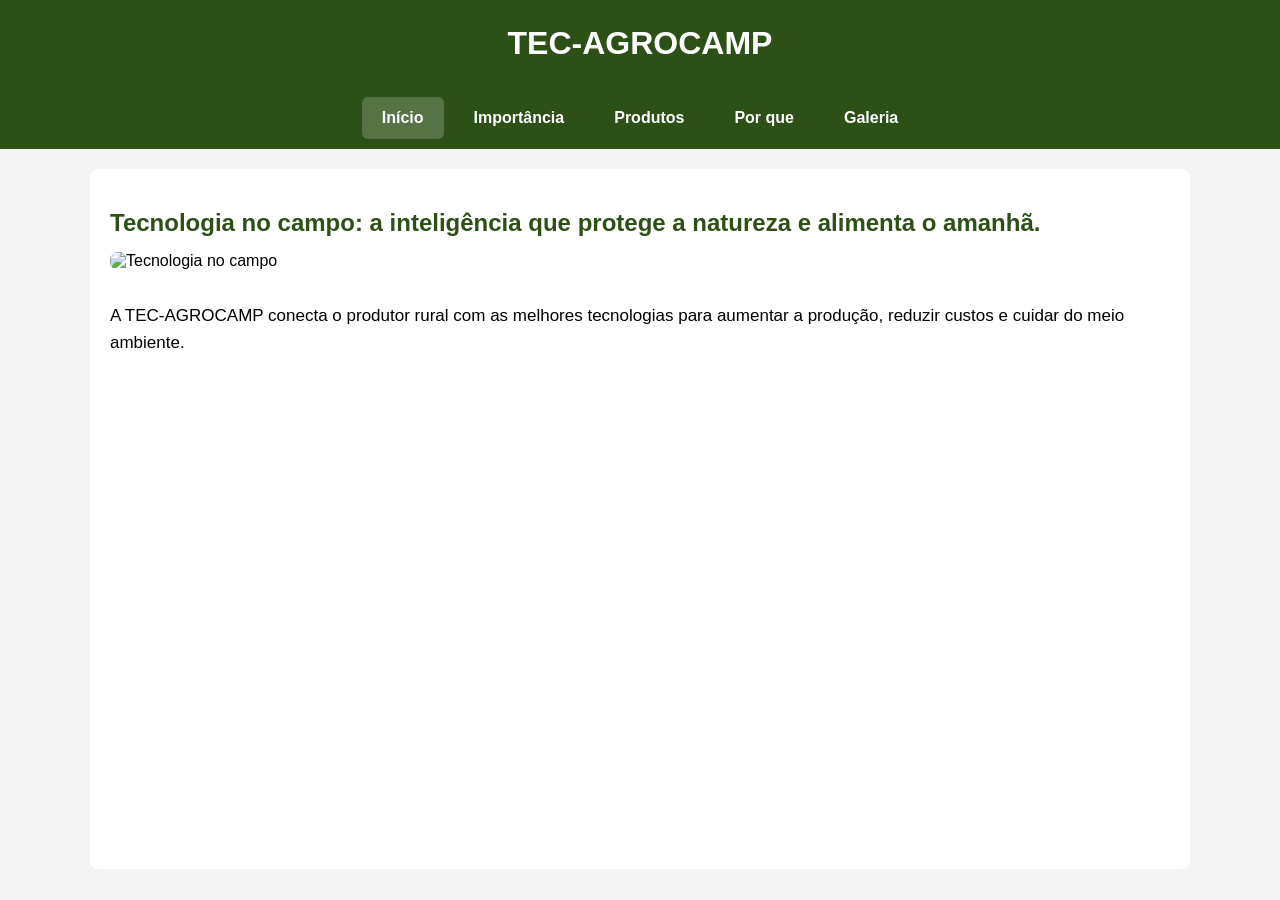
==== pastatag/index.html @ 63e551bb "pasta" ====
<!DOCTYPE html>
<html lang="pt-BR">
    <head> 
        <meta charset="UTF-8">
        <META name="viewport" content="width=device-width, initial-scale=1.0">
            <title>TEC-AGROCAMP</title>
            <style>
                * { margin: 0; padding: 0; box-sizing: border-box;}
                 body {
            font-family: Arial, sans-serif;
            background-color: #f5f5f5;
        }
        header {
            background-color: #2d5016;
            color: white;
            text-align: center;
            padding: 25px;
        }
        header h1 { font-size: 32px; }
        nav {
            background-color: #2d5016;
            display: flex;
            justify-content: center;
            gap: 10px;
            padding: 10px;
            flex-wrap: wrap;
        }
        nav button {
            background: transparent;
            color: white;
            border: none;
            padding: 12px 20px;
            font-size: 16px;
            font-weight: bold;
            cursor: pointer;
            border-radius: 6px;
            transition: background 0.3s;
        }
        nav button.ativo { background-color: rgba(255,255,255,0.2); }
        nav button:hover { background-color: rgba(255,255,255,0.15); }
        main {
            max-width: 1100px;
            margin: 20px auto;
            background: white;
            border-radius: 8px;
            overflow: hidden;
        }
        iframe {
            width: 100%;
            height: 700px;
            border: none;
            display: block;
        }
    </style>
</head>
<body>
    <header><h1>TEC-AGROCAMP</h1></header>

    <nav>
        <button onclick="trocarAba('inicio')" class="ativo">Início</button>
        <button onclick="trocarAba('importancia')">Importância</button>
        <button onclick="trocarAba('produtos')">Produtos</button>
        <button onclick="trocarAba('porque')">Por que</button>
        <button onclick="trocarAba('galeria')">Galeria</button>
    </nav>

    <main>
        <!-- ESSENCIAL: iframe que carrega as páginas -->
        <iframe id="tela" src="inicio.html"></iframe>
    </main>

    <script>
        function trocarAba(pagina) {
            // Carrega a página correta
            document.getElementById('tela').src = pagina + '.html';
            
            // Remove classe ativo de todos os botões
            document.querySelectorAll('nav button').forEach(btn => btn.classList.remove('ativo'));
            
            // Adiciona classe ativo no botão clicado
            event.currentTarget.classList.add('ativo');
        }
    </script>
</body>
</html>
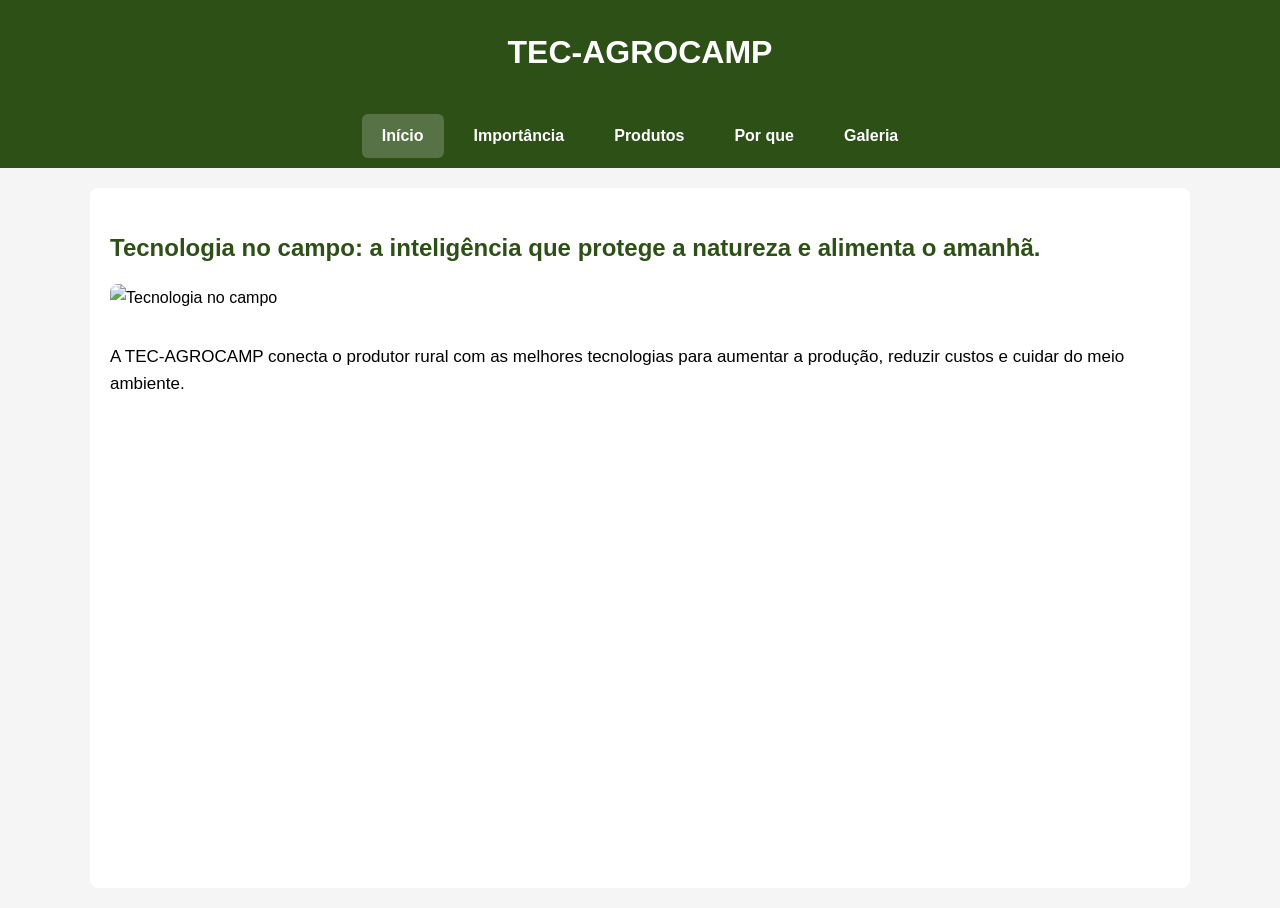
==== commit bb99f52b: "acessibilidade" ====
--- a/pastatag/index.html
+++ b/pastatag/index.html
@@ -52,6 +52,8 @@
             display: block;
         }
     </style>
+    <link rel="stylesheet" 
+    href="acessibilidade.css">
 </head>
 <body>
     <header><h1>TEC-AGROCAMP</h1></header>
--- a/pastatag/acessibilidade.css
+++ b/pastatag/acessibilidade.css
@@ -0,0 +1,12 @@
+/* Acessibilidade Geral */
+:focus-visible { outline: 3px solid #1a300c; outline-offset: 2px; }
+.sr-only {
+    position: absolute;
+    width: 1px; height: 1px;
+    padding: 0; margin: -1px;
+    overflow: hidden; clip: rect(0,0,0,0);
+    white-space: nowrap; border: 0;
+}
+body { line-height: 1.7; font-size: 1rem; }
+img { max-width: 100%; height: auto; }
+button, [role="button"] { min-height: 44px; min-width: 44px; }
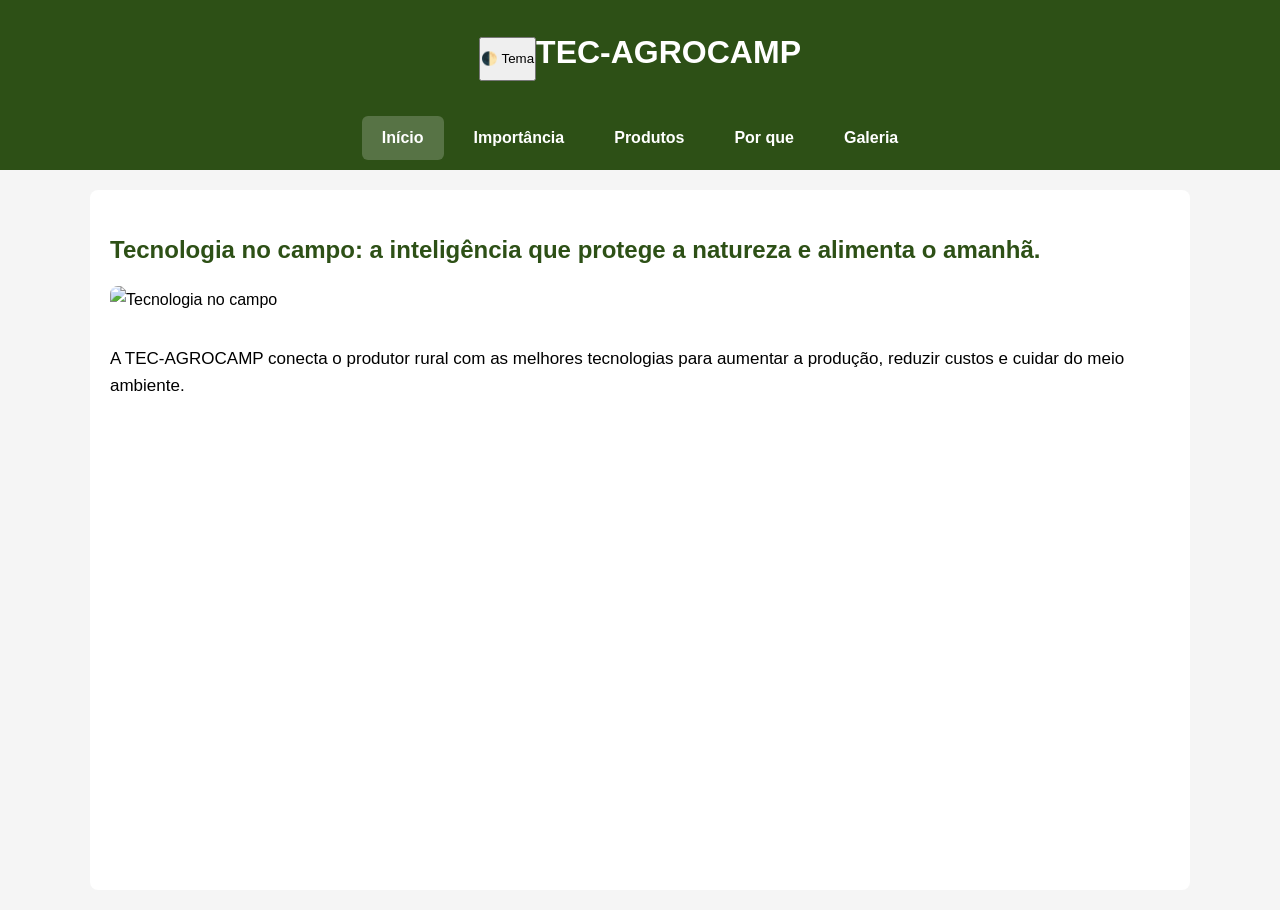
==== commit c26c0e61: "tema" ====
--- a/pastatag/index.html
+++ b/pastatag/index.html
@@ -56,7 +56,7 @@
     href="acessibilidade.css">
 </head>
 <body>
-    <header><h1>TEC-AGROCAMP</h1></header>
+    <header><h1><button id="botao-tema" onclick="alternarTema()" aria-label="Alternar entre modo claro e escuro">🌓 Tema</button>TEC-AGROCAMP</h1></header>
 
     <nav>
         <button onclick="trocarAba('inicio')" class="ativo">Início</button>
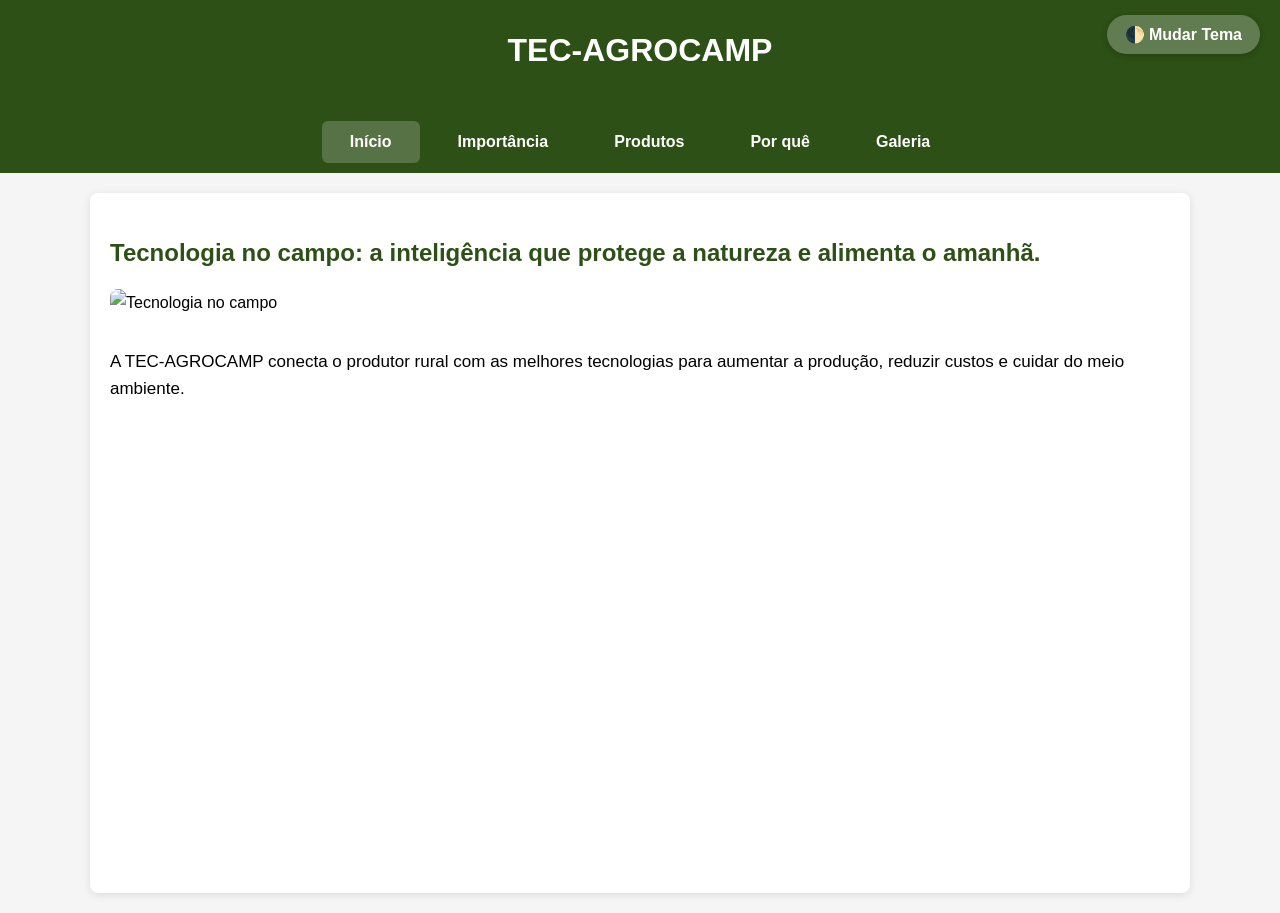
==== commit dd659ba1: "tema" ====
--- a/pastatag/index.html
+++ b/pastatag/index.html
@@ -1,24 +1,68 @@
 <!DOCTYPE html>
 <html lang="pt-BR">
-    <head> 
-        <meta charset="UTF-8">
-        <META name="viewport" content="width=device-width, initial-scale=1.0">
-            <title>TEC-AGROCAMP</title>
-            <style>
-                * { margin: 0; padding: 0; box-sizing: border-box;}
-                 body {
+<head>
+    <meta charset="UTF-8">
+    <meta name="viewport" content="width=device-width, initial-scale=1.0">
+    <title>TEC-AGROCAMP | Tecnologia no Campo</title>
+    <style>
+        * { margin: 0; padding: 0; box-sizing: border-box; transition: background 0.3s, color 0.3s; }
+        :focus-visible { outline: 3px solid #1a300c; outline-offset: 2px; }
+
+        :root {
+            --cor-fundo: #f5f5f5;
+            --cor-texto: #222;
+            --cor-destaque: #2d5016;
+            --cor-branco: #ffffff;
+            --cor-borda: #ccc;
+            --cor-sombra: rgba(0,0,0,0.1);
+        }
+
+        .modo-escuro {
+            --cor-fundo: #121212;
+            --cor-texto: #f0f0f0;
+            --cor-destaque: #4a7c2c;
+            --cor-branco: #1e1e1e;
+            --cor-borda: #444;
+            --cor-sombra: rgba(255,255,255,0.05);
+        }
+
+        body {
             font-family: Arial, sans-serif;
-            background-color: #f5f5f5;
+            background-color: var(--cor-fundo);
+            color: var(--cor-texto);
+            line-height: 1.6;
         }
+
         header {
-            background-color: #2d5016;
+            background-color: var(--cor-destaque);
             color: white;
             text-align: center;
             padding: 25px;
+            position: relative; /* ESSENCIAL para o botão ficar no canto */
         }
-        header h1 { font-size: 32px; }
+
+        /* ESTILO DO BOTÃO (GARANTIDO PARA APARECER) */
+        #botao-tema {
+            position: absolute;
+            top: 15px;
+            right: 20px;
+            background: rgba(255,255,255,0.25);
+            border: none;
+            color: white;
+            padding: 10px 18px;
+            border-radius: 25px;
+            font-size: 1rem;
+            font-weight: bold;
+            cursor: pointer;
+            box-shadow: 0 2px 6px rgba(0,0,0,0.2);
+            transition: background 0.3s;
+            z-index: 999; /* Fica por cima de tudo */
+        }
+        #botao-tema:hover { background: rgba(255,255,255,0.4); }
+
+        header h1 { font-size: 2rem; margin-bottom: 10px; }
         nav {
-            background-color: #2d5016;
+            background-color: var(--cor-destaque);
             display: flex;
             justify-content: center;
             gap: 10px;
@@ -29,8 +73,8 @@
             background: transparent;
             color: white;
             border: none;
-            padding: 12px 20px;
-            font-size: 16px;
+            padding: 12px 28px;
+            font-size: 1rem;
             font-weight: bold;
             cursor: pointer;
             border-radius: 6px;
@@ -41,9 +85,10 @@
         main {
             max-width: 1100px;
             margin: 20px auto;
-            background: white;
+            background: var(--cor-branco);
             border-radius: 8px;
             overflow: hidden;
+            box-shadow: 0 2px 8px var(--cor-sombra);
         }
         iframe {
             width: 100%;
@@ -51,37 +96,80 @@
             border: none;
             display: block;
         }
+        .sr-only {
+            position: absolute;
+            width: 1px; height: 1px;
+            padding: 0; margin: -1px;
+            overflow: hidden; clip: rect(0,0,0,0);
+            white-space: nowrap; border: 0;
+        }
     </style>
-    <link rel="stylesheet" 
-    href="acessibilidade.css">
 </head>
 <body>
-    <header><h1><button id="botao-tema" onclick="alternarTema()" aria-label="Alternar entre modo claro e escuro">🌓 Tema</button>TEC-AGROCAMP</h1></header>
+    <header>
+        <h1 id="titulo-principal">TEC-AGROCAMP</h1>
+        <!-- AQUI ESTÁ O BOTÃO, CERTO E VISÍVEL -->
+        <button id="botao-tema" onclick="alternarTema()" aria-label="Alternar entre modo claro e escuro">🌓 Mudar Tema</button>
+        <p class="sr-only">Tecnologia no campo: inteligência que protege a natureza e alimenta o amanhã</p>
+    </header>
 
-    <nav>
-        <button onclick="trocarAba('inicio')" class="ativo">Início</button>
+    <nav aria-label="Navegação principal">
+        <button onclick="trocarAba('inicio')" class="ativo" aria-current="page">Início</button>
         <button onclick="trocarAba('importancia')">Importância</button>
         <button onclick="trocarAba('produtos')">Produtos</button>
-        <button onclick="trocarAba('porque')">Por que</button>
+        <button onclick="trocarAba('porque')">Por quê</button>
         <button onclick="trocarAba('galeria')">Galeria</button>
     </nav>
 
     <main>
-        <!-- ESSENCIAL: iframe que carrega as páginas -->
-        <iframe id="tela" src="inicio.html"></iframe>
+        <iframe 
+            id="tela" 
+            src="inicio.html" 
+            title="Conteúdo da página selecionada"
+            aria-describedby="desc-iframe">
+        </iframe>
+        <p id="desc-iframe" class="sr-only">Área onde é exibido o conteúdo da página escolhida no menu</p>
     </main>
 
     <script>
-        function trocarAba(pagina) {
-            // Carrega a página correta
-            document.getElementById('tela').src = pagina + '.html';
-            
-            // Remove classe ativo de todos os botões
-            document.querySelectorAll('nav button').forEach(btn => btn.classList.remove('ativo'));
-            
-            // Adiciona classe ativo no botão clicado
-            event.currentTarget.classList.add('ativo');
+        function trocarAba(pagina){
+            document.getElementById("tela").src = pagina + ".html";
+            document.querySelectorAll("nav button").forEach(btn => {
+                btn.removeAttribute("aria-current");
+                btn.classList.remove("ativo");
+            });
+            event.currentTarget.setAttribute("aria-current", "page");
+            event.currentTarget.classList.add("ativo");
+            document.title = `TEC-AGROCAMP | ${pagina.charAt(0).toUpperCase() + pagina.slice(1)}`;
         }
+
+        function aplicarTema(tema) {
+            if (tema === 'escuro') {
+                document.body.classList.add('modo-escuro');
+            } else {
+                document.body.classList.remove('modo-escuro');
+            }
+            localStorage.setItem('temaEscolhido', tema);
+            const iframe = document.getElementById('tela');
+            iframe.onload = () => {
+                iframe.contentWindow.postMessage({tema: tema}, '*');
+            };
+        }
+
+        function alternarTema() {
+            const temaAtual = document.body.classList.contains('modo-escuro') ? 'claro' : 'escuro';
+            aplicarTema(temaAtual);
+        }
+
+        const temaSalvo = localStorage.getItem('temaEscolhido') || 'claro';
+        aplicarTema(temaSalvo);
+
+        window.addEventListener('message', (e) => {
+            if (e.data && e.data.solicitarTema) {
+                const temaAtual = document.body.classList.contains('modo-escuro') ? 'escuro' : 'claro';
+                e.source.postMessage({tema: temaAtual}, '*');
+            }
+        });
     </script>
 </body>
 </html>
